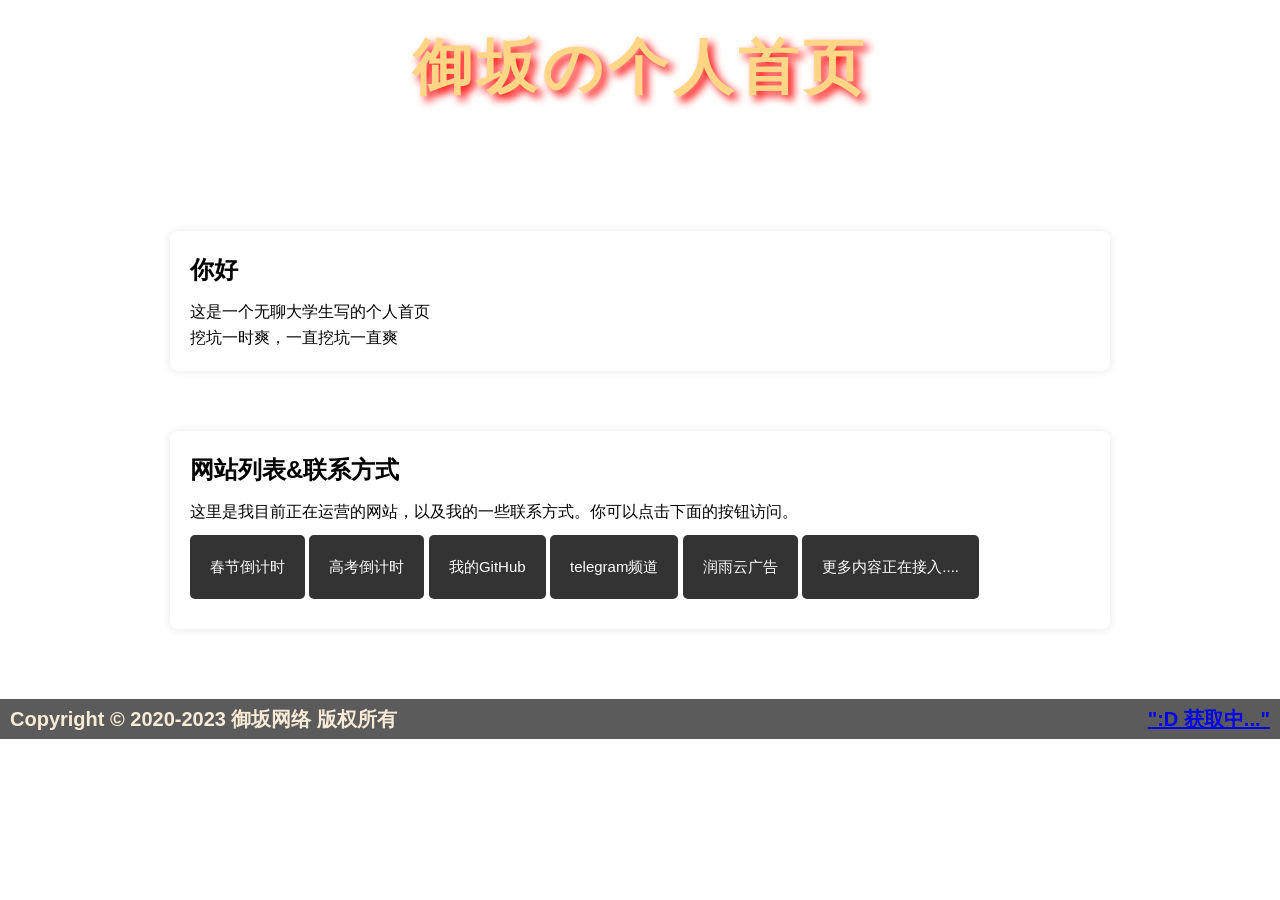
==== index.html @ cdb294d7 "Initial commit" ====
<!DOCTYPE html>
<html lang="en">
<head>
  <meta charset="UTF-8">
  <meta name="viewport" content="width=device-width, initial-scale=1.0">
  <title>御坂の个人首页</title>
  <link rel="stylesheet" href="css/style.css">
</head>
<body>
  <header>
    <div class="container">
      <h1>御坂の个人首页</h1>
    </div>
  </header>

  <main>
    <section id="about-container">
      <div class="container">
      <div class="projects-grid">
        <div class="project">
        <h2>你好</h2>
        <p>这是一个无聊大学生写的个人首页</p>
        <p>挖坑一时爽，一直挖坑一直爽</p>
      </div>
    </section>

    <section id="projects">
      <div class="container">
        <div class="projects-grid">
          <div class="project">
            <h3>网站列表&联系方式</h3>
            <p>这里是我目前正在运营的网站，以及我的一些联系方式。你可以点击下面的按钮访问。</p>
            <a href="https://cny.yuban.cloud/" class="btn">春节倒计时</a>
            <a href="https://gk.yuban.cloud/" class="btn">高考倒计时</a>
            <a href="https://github.com/xiaoyuban1213" class="btn">我的GitHub</a>
            <a href="https://t.me/Yuban_NetWork" class="btn">telegram频道</a>
            <a href="https://www.rainyun.com/YuBan_" class="btn">润雨云广告</a>
            <a href="#" class="btn">更多内容正在接入....</a>
          </div>
          <!-- 可以添加更多项目 -->
        </div>
      </div>
    </section>

    <!-- 尾页版权信息 -->
    <section id="footer">
      <div class="footer">
        <div class="copyright-container">
          <div class="wrapper">
      <div style="text-align: center; line-height: 20px; font-size: 10pt; font-weight: bold; ">
              <span style="color:#FAEBD7; font-size: 15pt;float:left; vertical-align: baseline;">Copyright © 2020-2023 御坂网络 版权所有</span>
                      <span style="color:#FAEBD7; font-size: 15pt;float:right; vertical-align: baseline;" id="hitokoto">
                          <a href="#" id="hitokoto_text">
                              ":D 获取中..."
          </span>
      </div>
  </div>
</div>
</div>
</section>
</main>
</script>
  <script src="https://v1.hitokoto.cn/?encode=js&select=%23hitokoto" defer></script>

  <script src="script.js"></script>
</body>
</html>
---- css/style.css ----
/* Reset styles */
* {
	box-sizing: border-box;
	margin: 0;
	padding: 0;
  }
  html, body {
	height: auto;
  }

  body {
	font-family: Arial, sans-serif;
	line-height: 1.6;
	position: relative;
	background: url('../img/bj.png') no-repeat center center;
	background-size: cover;
	background-size: cover;
	background-position: center;
	background-attachment: fixed;
	backdrop-filter: blur(7px); /* 设置背景模糊 */
	-webkit-backdrop-filter: blur(7px); /* 兼容Webkit内核浏览器 */
  }
  .container {
	max-width: 960px;
	margin: 0 auto;
	padding: 10px;
  }
  
  header {
	padding: 10px 0;
	text-align: center;
	font-size:15px;
	font-weight: 750;
	margin-bottom:15px;
	font-family: Helvetica, sans-serif;
	text-transform:uppercase;
    text-shadow:5px 5px 8px #FF0000;
	color:#FFD586;
  }
  
  header h1 {
	font-size: 4em;
	font-weight: bold;
	text-transform: uppercase;
	letter-spacing: 5px;
	margin-bottom: 10px;
  }
  
  section {
	padding: 20px 0;
  }
  
  section h2 {
	font-size: 2em;
	margin-bottom: 10px;
  }
  
  .projects-grid {
	display: grid;
	grid-template-columns: repeat(auto-fit, minmax(250px, 1fr));
	grid-gap: 20px;
  }
  
  .project {
	background-color: #fff;
	padding: 20px;
	border-radius: 8px;
	box-shadow: 0 0 10px rgba(0,0,0,0.1);
  }
  
  .project h3 {
	font-size: 1.5em;
	margin-bottom: 10px;
  }
  .project h2 {
	font-size: 1.5em;
	margin-bottom: 10px;
  }
  .project a {
	font-size: 15px;
	margin-bottom: 10px;
	padding: 20px;
  }
  .btn {
	display: inline-block;
	padding: 10px 20px;
	background-color: #333;
	color: #fff;
	text-decoration: none;
	border-radius: 5px;
	transition: background-color 0.3s ease;
	margin: 10px 0; /* 设置按钮的上下间距 */
  }
  
  .btn:hover {
	background-color: #555;
  }
  

  footer {
	bottom: 0;
	color: #fff;
	text-align: center;
	padding: 8px 20px;
	border-radius: 15px;
	margin-top: 20px;
  }

  .copyright-container {
	padding: 20px;
	background-color: rgba(51, 51, 51, 0.8);
	position: fixed;
    bottom: 0;
    width: 100%;
    padding: 10px;
  }
.wrapper {
  display: flex;
  flex-direction: column;
  
}
main {
	flex: 1;
	padding: 40px 0;
  }
  @media (max-width: 768px) {
	header h1 {
	  font-size: 2em;
	}
  }
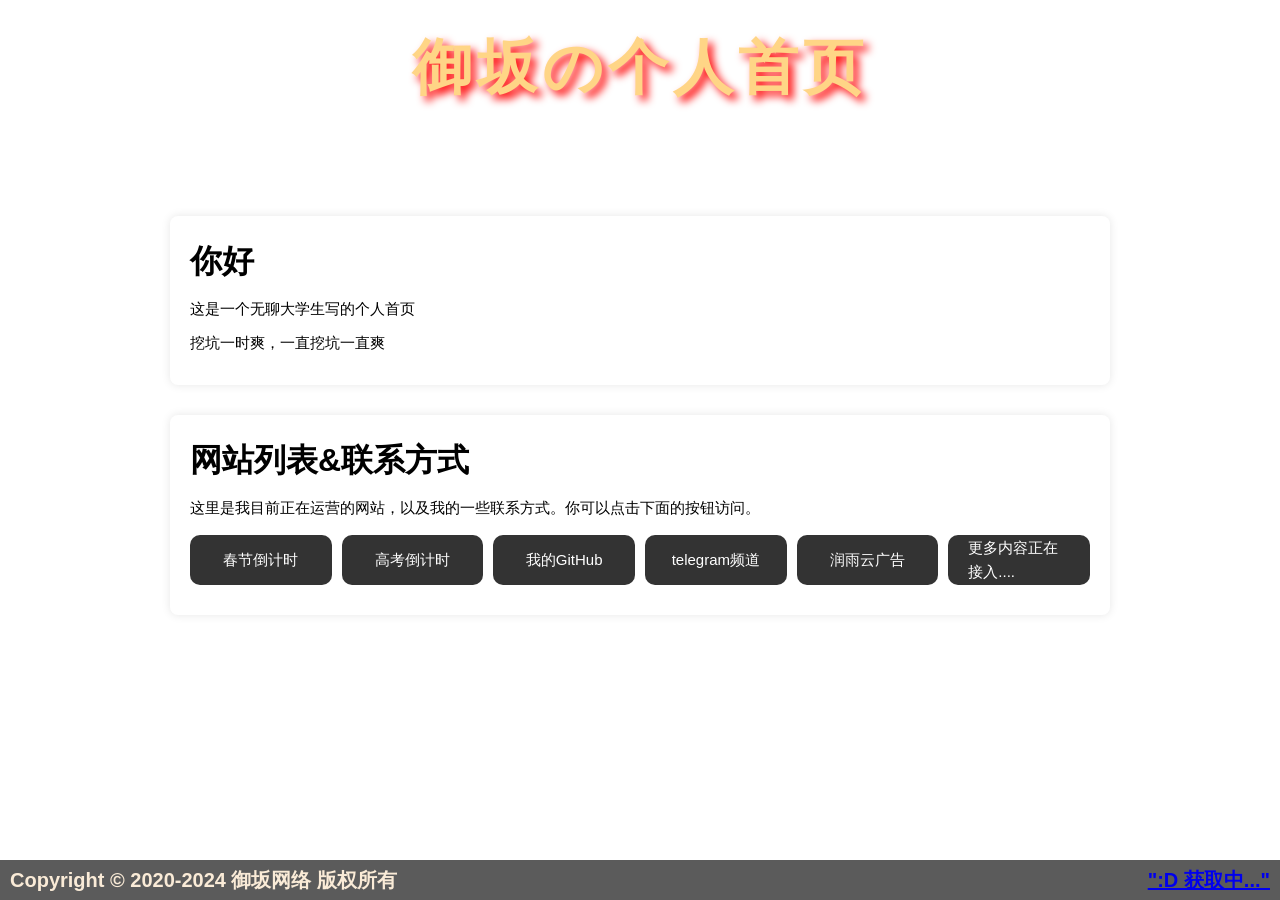
==== commit 1e1df8d0: "更新" ====
--- a/index.html
+++ b/index.html
@@ -24,12 +24,12 @@
       </div>
     </section>
 
-    <section id="projects">
-      <div class="container">
-        <div class="projects-grid">
-          <div class="project">
-            <h3>网站列表&联系方式</h3>
-            <p>这里是我目前正在运营的网站，以及我的一些联系方式。你可以点击下面的按钮访问。</p>
+    <section id="projects" class="container">
+      <div class="projects-grid">
+        <div class="project">
+          <h3>网站列表&联系方式</h3>
+          <p>这里是我目前正在运营的网站，以及我的一些联系方式。你可以点击下面的按钮访问。</p>
+          <div class="button-container">
             <a href="https://cny.yuban.cloud/" class="btn">春节倒计时</a>
             <a href="https://gk.yuban.cloud/" class="btn">高考倒计时</a>
             <a href="https://github.com/xiaoyuban1213" class="btn">我的GitHub</a>
@@ -37,18 +37,17 @@
             <a href="https://www.rainyun.com/YuBan_" class="btn">润雨云广告</a>
             <a href="#" class="btn">更多内容正在接入....</a>
           </div>
-          <!-- 可以添加更多项目 -->
         </div>
       </div>
     </section>
+  </main>
 
     <!-- 尾页版权信息 -->
-    <section id="footer">
-      <div class="footer">
+    <section id="footer" class="footer">
         <div class="copyright-container">
           <div class="wrapper">
       <div style="text-align: center; line-height: 20px; font-size: 10pt; font-weight: bold; ">
-              <span style="color:#FAEBD7; font-size: 15pt;float:left; vertical-align: baseline;">Copyright © 2020-2023 御坂网络 版权所有</span>
+              <span style="color:#FAEBD7; font-size: 15pt;float:left; vertical-align: baseline;">Copyright © 2020-2024 御坂网络 版权所有</span>
                       <span style="color:#FAEBD7; font-size: 15pt;float:right; vertical-align: baseline;" id="hitokoto">
                           <a href="#" id="hitokoto_text">
                               ":D 获取中..."
--- a/css/style.css
+++ b/css/style.css
@@ -4,22 +4,26 @@
 	margin: 0;
 	padding: 0;
   }
+  
   html, body {
 	height: auto;
   }
-
+  
   body {
+	display: flex;
+	flex-direction: column;
+	min-height: 100vh;
 	font-family: Arial, sans-serif;
 	line-height: 1.6;
 	position: relative;
 	background: url('../img/bj.png') no-repeat center center;
 	background-size: cover;
-	background-size: cover;
 	background-position: center;
 	background-attachment: fixed;
-	backdrop-filter: blur(7px); /* 设置背景模糊 */
-	-webkit-backdrop-filter: blur(7px); /* 兼容Webkit内核浏览器 */
+	backdrop-filter: blur(7px);
+	-webkit-backdrop-filter: blur(7px);
   }
+  
   .container {
 	max-width: 960px;
 	margin: 0 auto;
@@ -29,13 +33,13 @@
   header {
 	padding: 10px 0;
 	text-align: center;
-	font-size:15px;
+	font-size: 15px;
 	font-weight: 750;
-	margin-bottom:15px;
+	margin-bottom: 10px;
 	font-family: Helvetica, sans-serif;
-	text-transform:uppercase;
-    text-shadow:5px 5px 8px #FF0000;
-	color:#FFD586;
+	text-transform: uppercase;
+	text-shadow: 5px 5px 8px #FF0000;
+	color: #FFD586;
   }
   
   header h1 {
@@ -47,10 +51,10 @@
   }
   
   section {
-	padding: 20px 0;
+	padding: 10px 0;
   }
   
-  section h2 {
+  section h2, .project h3 {
 	font-size: 2em;
 	margin-bottom: 10px;
   }
@@ -68,12 +72,8 @@
 	box-shadow: 0 0 10px rgba(0,0,0,0.1);
   }
   
-  .project h3 {
-	font-size: 1.5em;
-	margin-bottom: 10px;
-  }
-  .project h2 {
-	font-size: 1.5em;
+  .project p {
+	font-size: 15px;
 	margin-bottom: 10px;
   }
   .project a {
@@ -81,22 +81,30 @@
 	margin-bottom: 10px;
 	padding: 20px;
   }
+  .button-container {
+	display: flex;
+	gap: 10px;
+  }
+  
   .btn {
 	display: inline-block;
-	padding: 10px 20px;
+	width: 150px;
+	height: 50px;
 	background-color: #333;
 	color: #fff;
 	text-decoration: none;
-	border-radius: 5px;
+	border-radius: 10px;
 	transition: background-color 0.3s ease;
-	margin: 10px 0; /* 设置按钮的上下间距 */
+	display: flex;
+	align-items: center;
+	justify-content: center;
+	margin: 5px 0;
   }
   
   .btn:hover {
 	background-color: #555;
   }
   
-
   footer {
 	bottom: 0;
 	color: #fff;
@@ -105,24 +113,27 @@
 	border-radius: 15px;
 	margin-top: 20px;
   }
-
+  
   .copyright-container {
 	padding: 20px;
 	background-color: rgba(51, 51, 51, 0.8);
 	position: fixed;
-    bottom: 0;
-    width: 100%;
-    padding: 10px;
+	bottom: 0;
+	width: 100%;
+	padding: 10px;
   }
-.wrapper {
-  display: flex;
-  flex-direction: column;
   
-}
-main {
+  .wrapper {
+	display: flex;
+	flex-direction: column;
+	bottom: 0;
+  }
+  
+  main {
 	flex: 1;
 	padding: 40px 0;
   }
+  
   @media (max-width: 768px) {
 	header h1 {
 	  font-size: 2em;
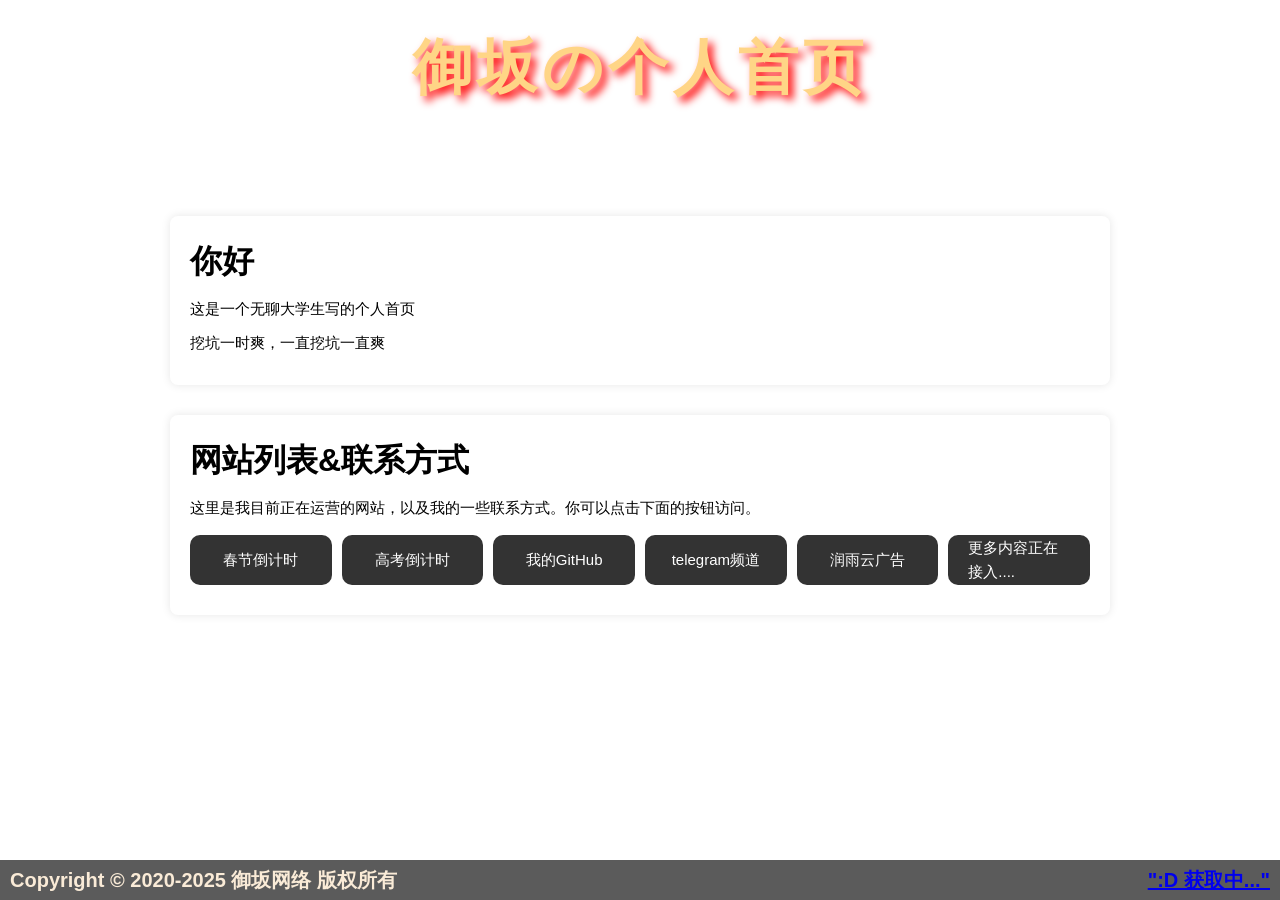
==== commit 445c9d77: "Update index.html" ====
--- a/index.html
+++ b/index.html
@@ -30,12 +30,12 @@
           <h3>网站列表&联系方式</h3>
           <p>这里是我目前正在运营的网站，以及我的一些联系方式。你可以点击下面的按钮访问。</p>
           <div class="button-container">
-            <a href="https://cny.yuban.cloud/" class="btn">春节倒计时</a>
-            <a href="https://gk.yuban.cloud/" class="btn">高考倒计时</a>
-            <a href="https://github.com/xiaoyuban1213" class="btn">我的GitHub</a>
-            <a href="https://t.me/Yuban_NetWork" class="btn">telegram频道</a>
-            <a href="https://www.rainyun.com/YuBan_" class="btn">润雨云广告</a>
-            <a href="#" class="btn">更多内容正在接入....</a>
+            <a href="https://cny.yuban.cloud/" class="btn" target="_blank">春节倒计时</a>
+            <a href="https://gk.yuban.cloud/" class="btn" target="_blank">高考倒计时</a>
+            <a href="https://github.com/xiaoyuban1213" class="btn" target="_blank">我的GitHub</a>
+            <a href="https://t.me/Yuban_NetWork" class="btn" target="_blank">telegram频道</a>
+            <a href="https://aff.yuban.cloud" class="btn" target="_blank">润雨云广告</a>
+            <a href="#" class="btn" target="_blank">更多内容正在接入....</a>
           </div>
         </div>
       </div>
@@ -47,7 +47,7 @@
         <div class="copyright-container">
           <div class="wrapper">
       <div style="text-align: center; line-height: 20px; font-size: 10pt; font-weight: bold; ">
-              <span style="color:#FAEBD7; font-size: 15pt;float:left; vertical-align: baseline;">Copyright © 2020-2024 御坂网络 版权所有</span>
+              <span style="color:#FAEBD7; font-size: 15pt;float:left; vertical-align: baseline;">Copyright © 2020-2025 御坂网络 版权所有</span>
                       <span style="color:#FAEBD7; font-size: 15pt;float:right; vertical-align: baseline;" id="hitokoto">
                           <a href="#" id="hitokoto_text">
                               ":D 获取中..."
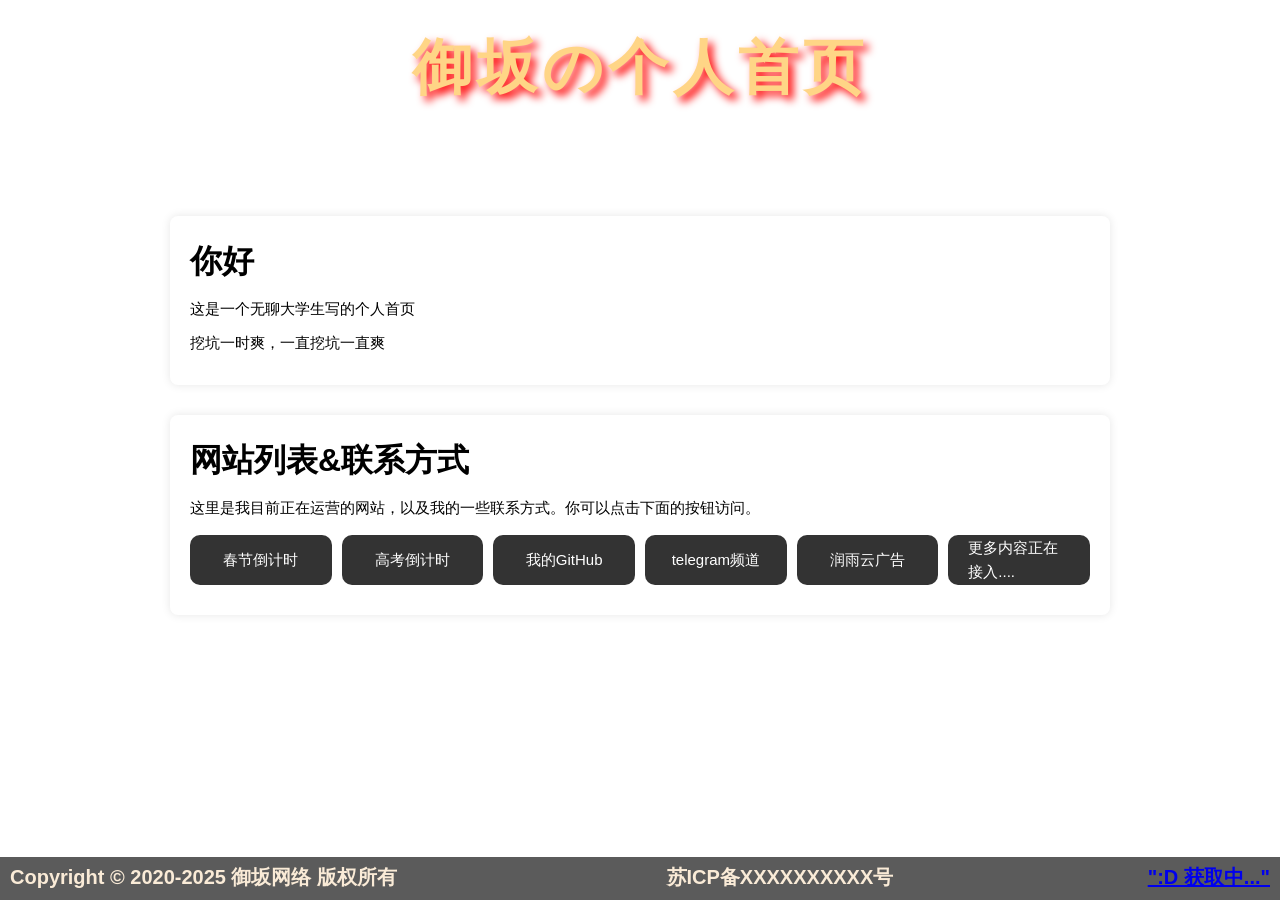
==== commit 3f6e1a8c: "备案改动" ====
--- a/index.html
+++ b/index.html
@@ -48,6 +48,7 @@
           <div class="wrapper">
       <div style="text-align: center; line-height: 20px; font-size: 10pt; font-weight: bold; ">
               <span style="color:#FAEBD7; font-size: 15pt;float:left; vertical-align: baseline;">Copyright © 2020-2025 御坂网络 版权所有</span>
+<a class="beian-link" href="https://beian.miit.gov.cn/" target="_blank">苏ICP备XXXXXXXXXX号</a>
                       <span style="color:#FAEBD7; font-size: 15pt;float:right; vertical-align: baseline;" id="hitokoto">
                           <a href="#" id="hitokoto_text">
                               ":D 获取中..."
--- a/css/style.css
+++ b/css/style.css
@@ -139,4 +139,17 @@
 	  font-size: 2em;
 	}
   }
-  +          .beian-link {
+            color: #FAEBD7;
+            text-decoration: none;
+            font-size: 15pt;
+            margin-left: 15px;
+            padding: 5px 10px;
+            border-radius: 4px;
+            transition: background 0.3s;
+        }
+        
+        .beian-link:hover {
+            background: rgba(255, 255, 255, 0.2);
+            text-decoration: underline;
+        }
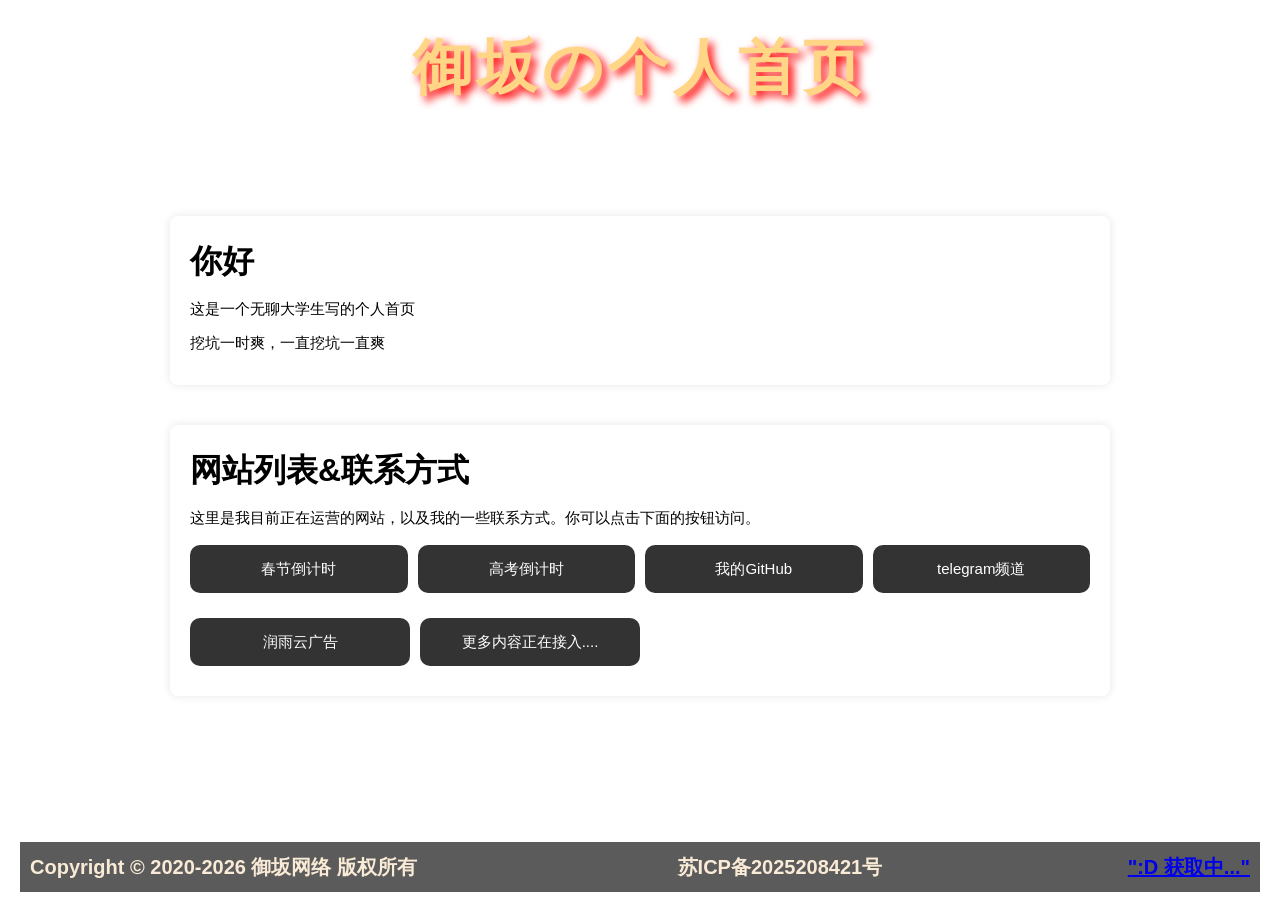
==== commit 6f6ee214: "更新样式" ====
--- a/index.html
+++ b/index.html
@@ -16,52 +16,51 @@
   <main>
     <section id="about-container">
       <div class="container">
-      <div class="projects-grid">
-        <div class="project">
-        <h2>你好</h2>
-        <p>这是一个无聊大学生写的个人首页</p>
-        <p>挖坑一时爽，一直挖坑一直爽</p>
+        <div class="projects-grid">
+          <div class="project">
+            <h2>你好</h2>
+            <p>这是一个无聊大学生写的个人首页</p>
+            <p>挖坑一时爽，一直挖坑一直爽</p>
+          </div>
+        </div>
       </div>
     </section>
 
-    <section id="projects" class="container">
-      <div class="projects-grid">
-        <div class="project">
-          <h3>网站列表&联系方式</h3>
-          <p>这里是我目前正在运营的网站，以及我的一些联系方式。你可以点击下面的按钮访问。</p>
-          <div class="button-container">
-            <a href="https://cny.yuban.cloud/" class="btn" target="_blank">春节倒计时</a>
-            <a href="https://gk.yuban.cloud/" class="btn" target="_blank">高考倒计时</a>
-            <a href="https://github.com/xiaoyuban1213" class="btn" target="_blank">我的GitHub</a>
-            <a href="https://t.me/Yuban_NetWork" class="btn" target="_blank">telegram频道</a>
-            <a href="https://aff.yuban.cloud" class="btn" target="_blank">润雨云广告</a>
-            <a href="#" class="btn" target="_blank">更多内容正在接入....</a>
+    <section id="projects">
+      <div class="container">
+        <div class="projects-grid">
+          <div class="project">
+            <h3>网站列表&联系方式</h3>
+            <p>这里是我目前正在运营的网站，以及我的一些联系方式。你可以点击下面的按钮访问。</p>
+            <div class="button-container">
+              <a href="https://cny.yuban.cloud/" class="btn" target="_blank">春节倒计时</a>
+              <a href="https://gk.yuban.cloud/" class="btn" target="_blank">高考倒计时</a>
+              <a href="https://github.com/xiaoyuban1213" class="btn" target="_blank">我的GitHub</a>
+              <a href="https://t.me/Yuban_NetWork" class="btn" target="_blank">telegram频道</a>
+              <a href="https://aff.yuban.cloud" class="btn" target="_blank">润雨云广告</a>
+              <a href="#" class="btn" target="_blank">更多内容正在接入....</a>
+            </div>
           </div>
         </div>
       </div>
     </section>
   </main>
 
-    <!-- 尾页版权信息 -->
-    <section id="footer" class="footer">
-        <div class="copyright-container">
-          <div class="wrapper">
-      <div style="text-align: center; line-height: 20px; font-size: 10pt; font-weight: bold; ">
-              <span style="color:#FAEBD7; font-size: 15pt;float:left; vertical-align: baseline;">Copyright © 2020-2025 御坂网络 版权所有</span>
-<a class="beian-link" href="https://beian.miit.gov.cn/" target="_blank">苏ICP备XXXXXXXXXX号</a>
-                      <span style="color:#FAEBD7; font-size: 15pt;float:right; vertical-align: baseline;" id="hitokoto">
-                          <a href="#" id="hitokoto_text">
-                              ":D 获取中..."
+  <footer id="footer" class="footer">
+    <div class="copyright-container">
+      <div class="wrapper">
+        <div class="footer-line">
+          <span class="footer-left">Copyright © 2020-<span id="copyright-year">2025</span> 御坂网络 版权所有</span>
+          <a class="beian-link" href="https://beian.miit.gov.cn/" target="_blank">苏ICP备2025208421号</a>
+          <span class="footer-right" id="hitokoto">
+            <a href="#" id="hitokoto_text">":D 获取中..."</a>
           </span>
+        </div>
       </div>
-  </div>
-</div>
-</div>
-</section>
-</main>
-</script>
+    </div>
+  </footer>
+
   <script src="https://v1.hitokoto.cn/?encode=js&select=%23hitokoto" defer></script>
-
-  <script src="script.js"></script>
+  <script src="js/script.js"></script>
 </body>
 </html>
--- a/css/style.css
+++ b/css/style.css
@@ -9,7 +9,7 @@
 	height: auto;
   }
   
-  body {
+body {
 	display: flex;
 	flex-direction: column;
 	min-height: 100vh;
@@ -61,7 +61,7 @@
   
   .projects-grid {
 	display: grid;
-	grid-template-columns: repeat(auto-fit, minmax(250px, 1fr));
+	grid-template-columns: repeat(auto-fit, minmax(240px, 1fr));
 	grid-gap: 20px;
   }
   
@@ -79,17 +79,18 @@
   .project a {
 	font-size: 15px;
 	margin-bottom: 10px;
-	padding: 20px;
+	padding: 12px 16px;
   }
   .button-container {
 	display: flex;
 	gap: 10px;
+	flex-wrap: wrap;
   }
   
   .btn {
 	display: inline-block;
-	width: 150px;
-	height: 50px;
+	flex: 1 1 180px;
+	max-width: 220px;
 	background-color: #333;
 	color: #fff;
 	text-decoration: none;
@@ -99,6 +100,7 @@
 	align-items: center;
 	justify-content: center;
 	margin: 5px 0;
+	min-height: 48px;
   }
   
   .btn:hover {
@@ -115,10 +117,8 @@
   }
   
   .copyright-container {
-	padding: 20px;
 	background-color: rgba(51, 51, 51, 0.8);
-	position: fixed;
-	bottom: 0;
+	position: static;
 	width: 100%;
 	padding: 10px;
   }
@@ -127,6 +127,23 @@
 	display: flex;
 	flex-direction: column;
 	bottom: 0;
+  }
+
+  .footer-line {
+	display: flex;
+	align-items: center;
+	justify-content: space-between;
+	gap: 10px;
+	flex-wrap: wrap;
+	font-weight: bold;
+	line-height: 20px;
+	font-size: 10pt;
+  }
+
+  .footer-left,
+  .footer-right {
+	color: #FAEBD7;
+	font-size: 15pt;
   }
   
   main {
@@ -137,6 +154,27 @@
   @media (max-width: 768px) {
 	header h1 {
 	  font-size: 2em;
+	  letter-spacing: 2px;
+	  text-shadow: 2px 2px 4px #FF0000;
+	}
+
+	body {
+	  background-attachment: scroll;
+	  backdrop-filter: none;
+	  -webkit-backdrop-filter: none;
+	}
+
+	.button-container {
+	  justify-content: center;
+	}
+
+	.btn {
+	  max-width: 100%;
+	}
+
+	.footer-line {
+	  justify-content: center;
+	  text-align: center;
 	}
   }
           .beian-link {
@@ -152,4 +190,4 @@
         .beian-link:hover {
             background: rgba(255, 255, 255, 0.2);
             text-decoration: underline;
-        }+        }
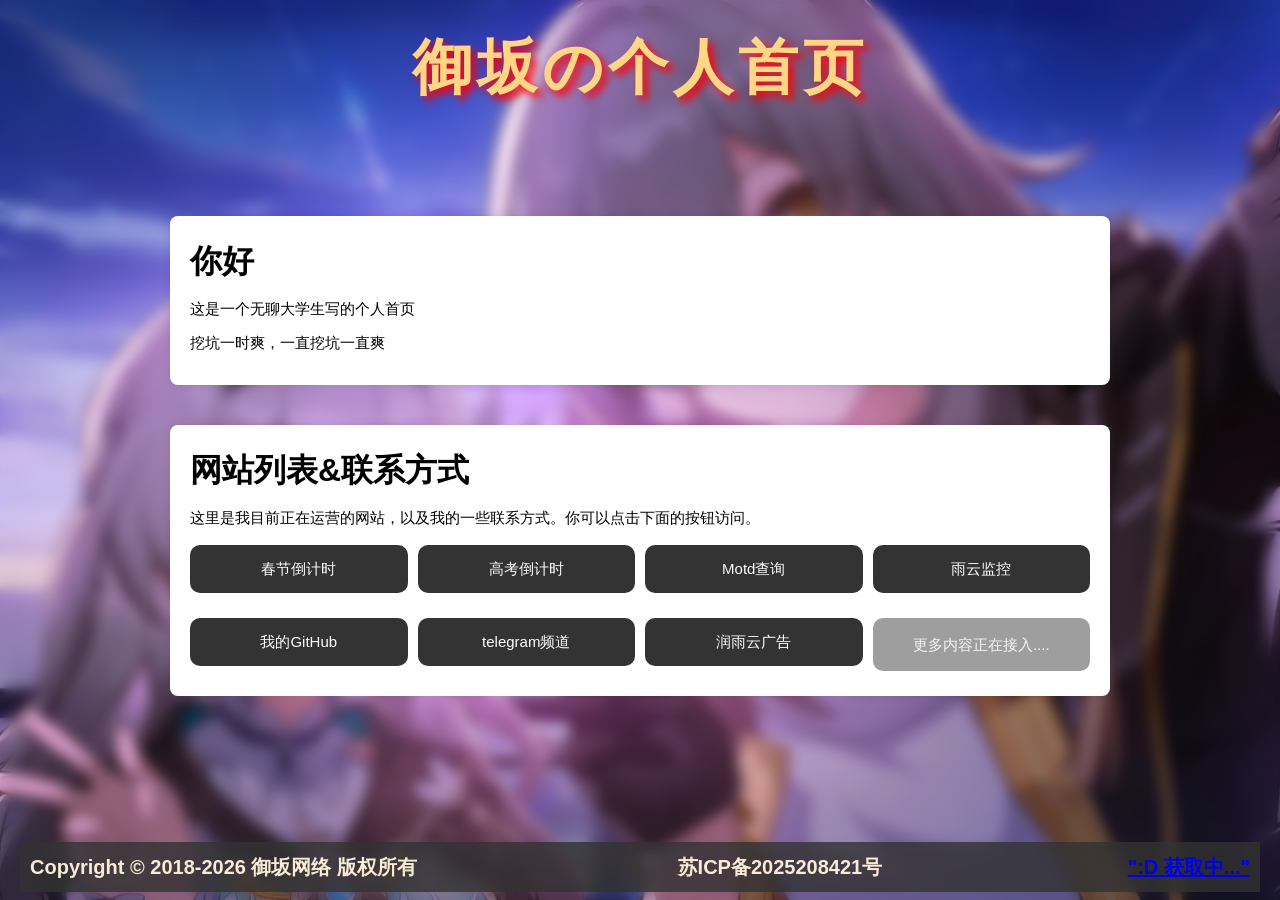
==== commit b0596e70: "feat(home): 新增雨云监控入口并完善 SEO 与分享元信息 - 站点列表加入「雨云监控」入口 (https://monitor.yuban.cloud/) - 新增 canonical、de" ====
--- a/index.html
+++ b/index.html
@@ -1,9 +1,36 @@
 <!DOCTYPE html>
-<html lang="en">
+<html lang="zh-CN">
 <head>
   <meta charset="UTF-8">
   <meta name="viewport" content="width=device-width, initial-scale=1.0">
   <title>御坂の个人首页</title>
+
+  <!-- SEO -->
+  <meta name="description" content="御坂の个人首页 - 一个无聊大学生的个人导航页，提供高考倒计时、春节倒计时、Minecraft 服务器 Motd 查询、雨云监控等在线工具">
+  <meta name="keywords" content="御坂,个人首页,导航页,高考倒计时,春节倒计时,Minecraft,Motd查询,雨云监控,在线工具">
+  <meta name="author" content="御坂网络">
+  <meta name="robots" content="index,follow">
+  <meta name="theme-color" content="#333333">
+  <link rel="canonical" href="https://www.yuban.cloud/">
+  <link rel="icon" href="/favicon.ico" sizes="any">
+
+  <!-- Open Graph（Telegram / 微信 / QQ 分享卡片） -->
+  <meta property="og:type" content="website">
+  <meta property="og:site_name" content="御坂の个人首页">
+  <meta property="og:title" content="御坂の个人首页">
+  <meta property="og:description" content="一个无聊大学生的个人导航页，提供高考倒计时、春节倒计时、Minecraft 服务器 Motd 查询、雨云监控等在线工具">
+  <meta property="og:url" content="https://www.yuban.cloud/">
+  <meta property="og:image" content="https://www.yuban.cloud/img/og-cover.jpg">
+  <meta property="og:image:width" content="1200">
+  <meta property="og:image:height" content="630">
+  <meta property="og:locale" content="zh_CN">
+
+  <!-- Twitter Card -->
+  <meta name="twitter:card" content="summary_large_image">
+  <meta name="twitter:title" content="御坂の个人首页">
+  <meta name="twitter:description" content="一个无聊大学生的个人导航页，提供高考倒计时、春节倒计时、Minecraft 服务器 Motd 查询、雨云监控等在线工具">
+  <meta name="twitter:image" content="https://www.yuban.cloud/img/og-cover.jpg">
+
   <link rel="stylesheet" href="css/style.css">
 </head>
 <body>
@@ -33,12 +60,14 @@
             <h3>网站列表&联系方式</h3>
             <p>这里是我目前正在运营的网站，以及我的一些联系方式。你可以点击下面的按钮访问。</p>
             <div class="button-container">
-              <a href="https://cny.yuban.cloud/" class="btn" target="_blank">春节倒计时</a>
-              <a href="https://gk.yuban.cloud/" class="btn" target="_blank">高考倒计时</a>
-              <a href="https://github.com/xiaoyuban1213" class="btn" target="_blank">我的GitHub</a>
-              <a href="https://t.me/Yuban_NetWork" class="btn" target="_blank">telegram频道</a>
-              <a href="https://aff.yuban.cloud" class="btn" target="_blank">润雨云广告</a>
-              <a href="#" class="btn" target="_blank">更多内容正在接入....</a>
+              <a href="https://cny.yuban.cloud/" class="btn" target="_blank" rel="noopener noreferrer">春节倒计时</a>
+              <a href="https://gk.yuban.cloud/" class="btn" target="_blank" rel="noopener noreferrer">高考倒计时</a>
+              <a href="https://mc.yuban.cloud/" class="btn" target="_blank" rel="noopener noreferrer">Motd查询</a>
+              <a href="https://monitor.yuban.cloud/" class="btn" target="_blank" rel="noopener noreferrer">雨云监控</a>
+              <a href="https://github.com/xiaoyuban1213" class="btn" target="_blank" rel="noopener noreferrer">我的GitHub</a>
+              <a href="https://t.me/Yuban_NetWork" class="btn" target="_blank" rel="noopener noreferrer">telegram频道</a>
+              <a href="https://aff.yuban.cloud/" class="btn" target="_blank" rel="noopener noreferrer">润雨云广告</a>
+              <span class="btn btn-disabled" aria-disabled="true">更多内容正在接入....</span>
             </div>
           </div>
         </div>
@@ -50,8 +79,8 @@
     <div class="copyright-container">
       <div class="wrapper">
         <div class="footer-line">
-          <span class="footer-left">Copyright © 2020-<span id="copyright-year">2025</span> 御坂网络 版权所有</span>
-          <a class="beian-link" href="https://beian.miit.gov.cn/" target="_blank">苏ICP备2025208421号</a>
+          <span class="footer-left">Copyright © 2018-<span id="copyright-year">2025</span> 御坂网络 版权所有</span>
+          <a class="beian-link" href="https://beian.miit.gov.cn/" target="_blank" rel="noopener noreferrer">苏ICP备2025208421号</a>
           <span class="footer-right" id="hitokoto">
             <a href="#" id="hitokoto_text">":D 获取中..."</a>
           </span>
--- a/css/style.css
+++ b/css/style.css
@@ -1,193 +1,216 @@
 /* Reset styles */
 * {
-	box-sizing: border-box;
-	margin: 0;
-	padding: 0;
-  }
-  
-  html, body {
-	height: auto;
-  }
-  
+  box-sizing: border-box;
+  margin: 0;
+  padding: 0;
+}
+
+html, body {
+  height: auto;
+}
+
 body {
-	display: flex;
-	flex-direction: column;
-	min-height: 100vh;
-	font-family: Arial, sans-serif;
-	line-height: 1.6;
-	position: relative;
-	background: url('../img/bj.png') no-repeat center center;
-	background-size: cover;
-	background-position: center;
-	background-attachment: fixed;
-	backdrop-filter: blur(7px);
-	-webkit-backdrop-filter: blur(7px);
-  }
-  
-  .container {
-	max-width: 960px;
-	margin: 0 auto;
-	padding: 10px;
-  }
-  
-  header {
-	padding: 10px 0;
-	text-align: center;
-	font-size: 15px;
-	font-weight: 750;
-	margin-bottom: 10px;
-	font-family: Helvetica, sans-serif;
-	text-transform: uppercase;
-	text-shadow: 5px 5px 8px #FF0000;
-	color: #FFD586;
-  }
-  
+  display: flex;
+  flex-direction: column;
+  min-height: 100vh;
+  font-family: Arial, sans-serif;
+  line-height: 1.6;
+  position: relative;
+  background-color: #1a1a1a;
+  /* PNG 兜底；支持的引擎自动选用 ≈143 KB 的 WebP（原 PNG ≈4.2 MB） */
+  background-image: url('../img/bj.png');
+  background-image: -webkit-image-set(
+    url('../img/bj.webp') type('image/webp'),
+    url('../img/bj.png') type('image/png')
+  );
+  background-image: image-set(
+    url('../img/bj.webp') type('image/webp'),
+    url('../img/bj.png') type('image/png')
+  );
+  background-repeat: no-repeat;
+  background-position: center;
+  background-size: cover;
+  background-attachment: fixed;
+  backdrop-filter: blur(7px);
+  -webkit-backdrop-filter: blur(7px);
+}
+
+.container {
+  max-width: 960px;
+  margin: 0 auto;
+  padding: 10px;
+}
+
+header {
+  padding: 10px 0;
+  text-align: center;
+  font-size: 15px;
+  font-weight: 750;
+  margin-bottom: 10px;
+  font-family: Helvetica, sans-serif;
+  text-transform: uppercase;
+  text-shadow: 5px 5px 8px #FF0000;
+  color: #FFD586;
+}
+
+header h1 {
+  font-size: 4em;
+  font-weight: bold;
+  text-transform: uppercase;
+  letter-spacing: 5px;
+  margin-bottom: 10px;
+}
+
+section {
+  padding: 10px 0;
+}
+
+section h2, .project h3 {
+  font-size: 2em;
+  margin-bottom: 10px;
+}
+
+.projects-grid {
+  display: grid;
+  grid-template-columns: repeat(auto-fit, minmax(240px, 1fr));
+  grid-gap: 20px;
+}
+
+.project {
+  background-color: #fff;
+  padding: 20px;
+  border-radius: 8px;
+  box-shadow: 0 0 10px rgba(0, 0, 0, 0.1);
+}
+
+.project p {
+  font-size: 15px;
+  margin-bottom: 10px;
+}
+
+.project a {
+  font-size: 15px;
+  margin-bottom: 10px;
+  padding: 12px 16px;
+}
+
+.button-container {
+  display: flex;
+  gap: 10px;
+  flex-wrap: wrap;
+}
+
+.btn {
+  display: flex;
+  flex: 1 1 180px;
+  max-width: 220px;
+  align-items: center;
+  justify-content: center;
+  background-color: #333;
+  color: #fff;
+  font-size: 15px;
+  text-decoration: none;
+  border-radius: 10px;
+  transition: background-color 0.3s ease;
+  margin: 5px 0;
+  padding: 12px 16px;
+  min-height: 48px;
+}
+
+.btn:hover {
+  background-color: #555;
+}
+
+/* 占位项：不再是指向 "#" 的空链接，避免误开空白标签页 */
+.btn-disabled {
+  background-color: #9e9e9e;
+  color: #f5f5f5;
+  cursor: not-allowed;
+  pointer-events: none;
+}
+
+footer {
+  bottom: 0;
+  color: #fff;
+  text-align: center;
+  padding: 8px 20px;
+  border-radius: 15px;
+  margin-top: 20px;
+}
+
+.copyright-container {
+  background-color: rgba(51, 51, 51, 0.8);
+  position: static;
+  width: 100%;
+  padding: 10px;
+}
+
+.wrapper {
+  display: flex;
+  flex-direction: column;
+  bottom: 0;
+}
+
+.footer-line {
+  display: flex;
+  align-items: center;
+  justify-content: space-between;
+  gap: 10px;
+  flex-wrap: wrap;
+  font-weight: bold;
+  line-height: 20px;
+  font-size: 10pt;
+}
+
+.footer-left,
+.footer-right {
+  color: #FAEBD7;
+  font-size: 15pt;
+}
+
+.beian-link {
+  color: #FAEBD7;
+  text-decoration: none;
+  font-size: 15pt;
+  margin-left: 15px;
+  padding: 5px 10px;
+  border-radius: 4px;
+  transition: background 0.3s;
+}
+
+.beian-link:hover {
+  background: rgba(255, 255, 255, 0.2);
+  text-decoration: underline;
+}
+
+main {
+  flex: 1;
+  padding: 40px 0;
+}
+
+@media (max-width: 768px) {
   header h1 {
-	font-size: 4em;
-	font-weight: bold;
-	text-transform: uppercase;
-	letter-spacing: 5px;
-	margin-bottom: 10px;
-  }
-  
-  section {
-	padding: 10px 0;
-  }
-  
-  section h2, .project h3 {
-	font-size: 2em;
-	margin-bottom: 10px;
-  }
-  
-  .projects-grid {
-	display: grid;
-	grid-template-columns: repeat(auto-fit, minmax(240px, 1fr));
-	grid-gap: 20px;
-  }
-  
-  .project {
-	background-color: #fff;
-	padding: 20px;
-	border-radius: 8px;
-	box-shadow: 0 0 10px rgba(0,0,0,0.1);
-  }
-  
-  .project p {
-	font-size: 15px;
-	margin-bottom: 10px;
-  }
-  .project a {
-	font-size: 15px;
-	margin-bottom: 10px;
-	padding: 12px 16px;
-  }
+    font-size: 2em;
+    letter-spacing: 2px;
+    text-shadow: 2px 2px 4px #FF0000;
+  }
+
+  body {
+    background-attachment: scroll;
+    backdrop-filter: none;
+    -webkit-backdrop-filter: none;
+  }
+
   .button-container {
-	display: flex;
-	gap: 10px;
-	flex-wrap: wrap;
-  }
-  
+    justify-content: center;
+  }
+
   .btn {
-	display: inline-block;
-	flex: 1 1 180px;
-	max-width: 220px;
-	background-color: #333;
-	color: #fff;
-	text-decoration: none;
-	border-radius: 10px;
-	transition: background-color 0.3s ease;
-	display: flex;
-	align-items: center;
-	justify-content: center;
-	margin: 5px 0;
-	min-height: 48px;
-  }
-  
-  .btn:hover {
-	background-color: #555;
-  }
-  
-  footer {
-	bottom: 0;
-	color: #fff;
-	text-align: center;
-	padding: 8px 20px;
-	border-radius: 15px;
-	margin-top: 20px;
-  }
-  
-  .copyright-container {
-	background-color: rgba(51, 51, 51, 0.8);
-	position: static;
-	width: 100%;
-	padding: 10px;
-  }
-  
-  .wrapper {
-	display: flex;
-	flex-direction: column;
-	bottom: 0;
+    max-width: 100%;
   }
 
   .footer-line {
-	display: flex;
-	align-items: center;
-	justify-content: space-between;
-	gap: 10px;
-	flex-wrap: wrap;
-	font-weight: bold;
-	line-height: 20px;
-	font-size: 10pt;
-  }
-
-  .footer-left,
-  .footer-right {
-	color: #FAEBD7;
-	font-size: 15pt;
-  }
-  
-  main {
-	flex: 1;
-	padding: 40px 0;
-  }
-  
-  @media (max-width: 768px) {
-	header h1 {
-	  font-size: 2em;
-	  letter-spacing: 2px;
-	  text-shadow: 2px 2px 4px #FF0000;
-	}
-
-	body {
-	  background-attachment: scroll;
-	  backdrop-filter: none;
-	  -webkit-backdrop-filter: none;
-	}
-
-	.button-container {
-	  justify-content: center;
-	}
-
-	.btn {
-	  max-width: 100%;
-	}
-
-	.footer-line {
-	  justify-content: center;
-	  text-align: center;
-	}
-  }
-          .beian-link {
-            color: #FAEBD7;
-            text-decoration: none;
-            font-size: 15pt;
-            margin-left: 15px;
-            padding: 5px 10px;
-            border-radius: 4px;
-            transition: background 0.3s;
-        }
-        
-        .beian-link:hover {
-            background: rgba(255, 255, 255, 0.2);
-            text-decoration: underline;
-        }
+    justify-content: center;
+    text-align: center;
+  }
+}
